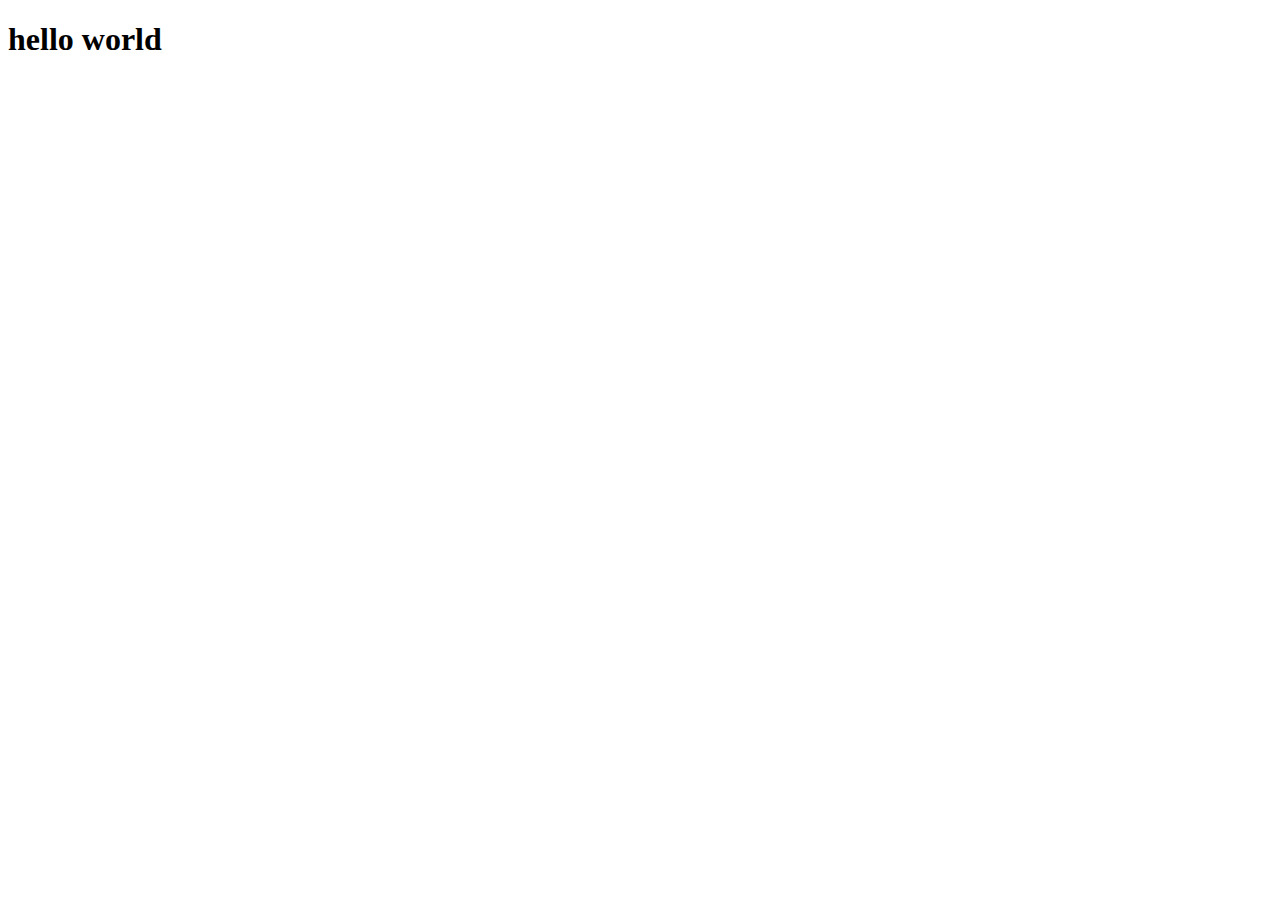
==== index.html @ 24582047 "initial commit" ====
<!DOCTYPE html>
<html lang="en">
<head>
    <meta charset="UTF-8">
    <meta http-equiv="X-UA-Compatible" content="IE=edge">
    <meta name="viewport" content="width=device-width, initial-scale=1.0">
    <title>Document</title>
</head>
<body>
    <h1>hello world</h1>
</body>
</html>
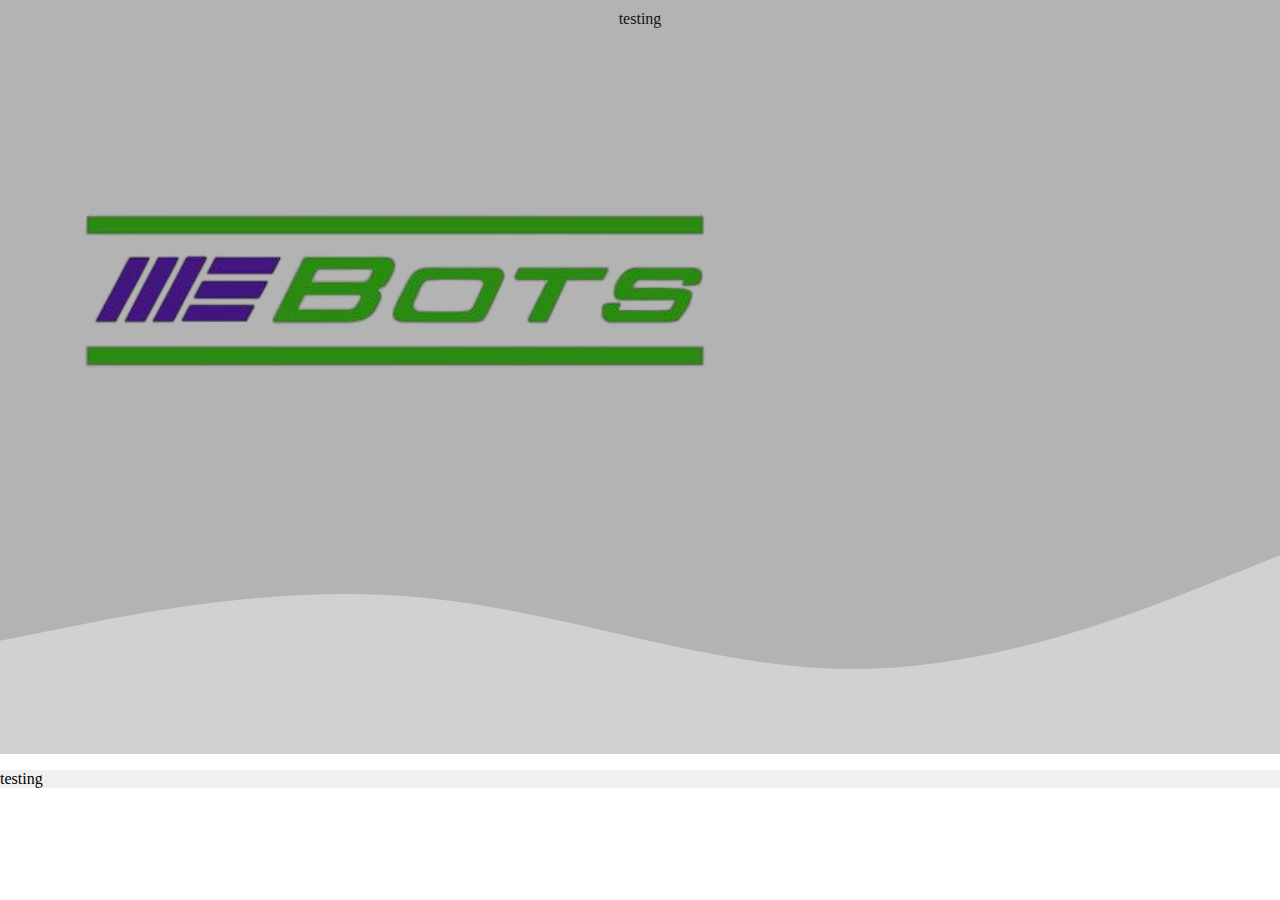
==== commit 70591b33: "adding wave design/ logo" ====
--- a/index.html
+++ b/index.html
@@ -4,9 +4,22 @@
     <meta charset="UTF-8">
     <meta http-equiv="X-UA-Compatible" content="IE=edge">
     <meta name="viewport" content="width=device-width, initial-scale=1.0">
+    <link rel="stylesheet" href="/styles.css">
     <title>Document</title>
 </head>
 <body>
-    <h1>hello world</h1>
+    <div class ="menu-bar">testing</div>
+
+    <div class="main-section">
+        <img class="main-logo" src="nobckgrnd.png"> 
+        
+    </div>
+
+    <div class ="curved">
+        <svg xmlns="http://www.w3.org/2000/svg" viewBox="0 0 1440 320"><path fill="#F0F0F0" fill-opacity="0.5" d="M0,192L80,176C160,160,320,128,480,144C640,160,800,224,960,224C1120,224,1280,160,1360,128L1440,96L1440,320L1360,320C1280,320,1120,320,960,320C800,320,640,320,480,320C320,320,160,320,80,320L0,320Z"></path></svg>
+    </div>
+    <div class = "main-info">
+        <p> testing</p>
+    </div>
 </body>
 </html>--- a/styles.css
+++ b/styles.css
@@ -0,0 +1,37 @@
+body{
+    margin: 0;
+}
+h1{
+    margin:0;
+}
+/**** CLASS SELECTORS ****/
+.menu-bar{
+    color: #141414;
+    height: 50px;
+    background-color: #B3B3B3;
+    text-align: center;
+    padding: 10px;
+    margin: 0;
+     
+}
+.main-section{
+    background-color: #b3b3b3;
+    margin: 0;
+    height: 400px;
+}
+.curved svg {
+    display: block;
+    background-color: #B3B3B3;
+    margin: 0;
+    
+}
+.main-info{
+    background-color: #f0f0f0;
+    margin: 0;
+}
+.main-logo{
+    height: 300px;
+    width: 750px;
+    padding: 20px;
+    margin-top: 40px;
+}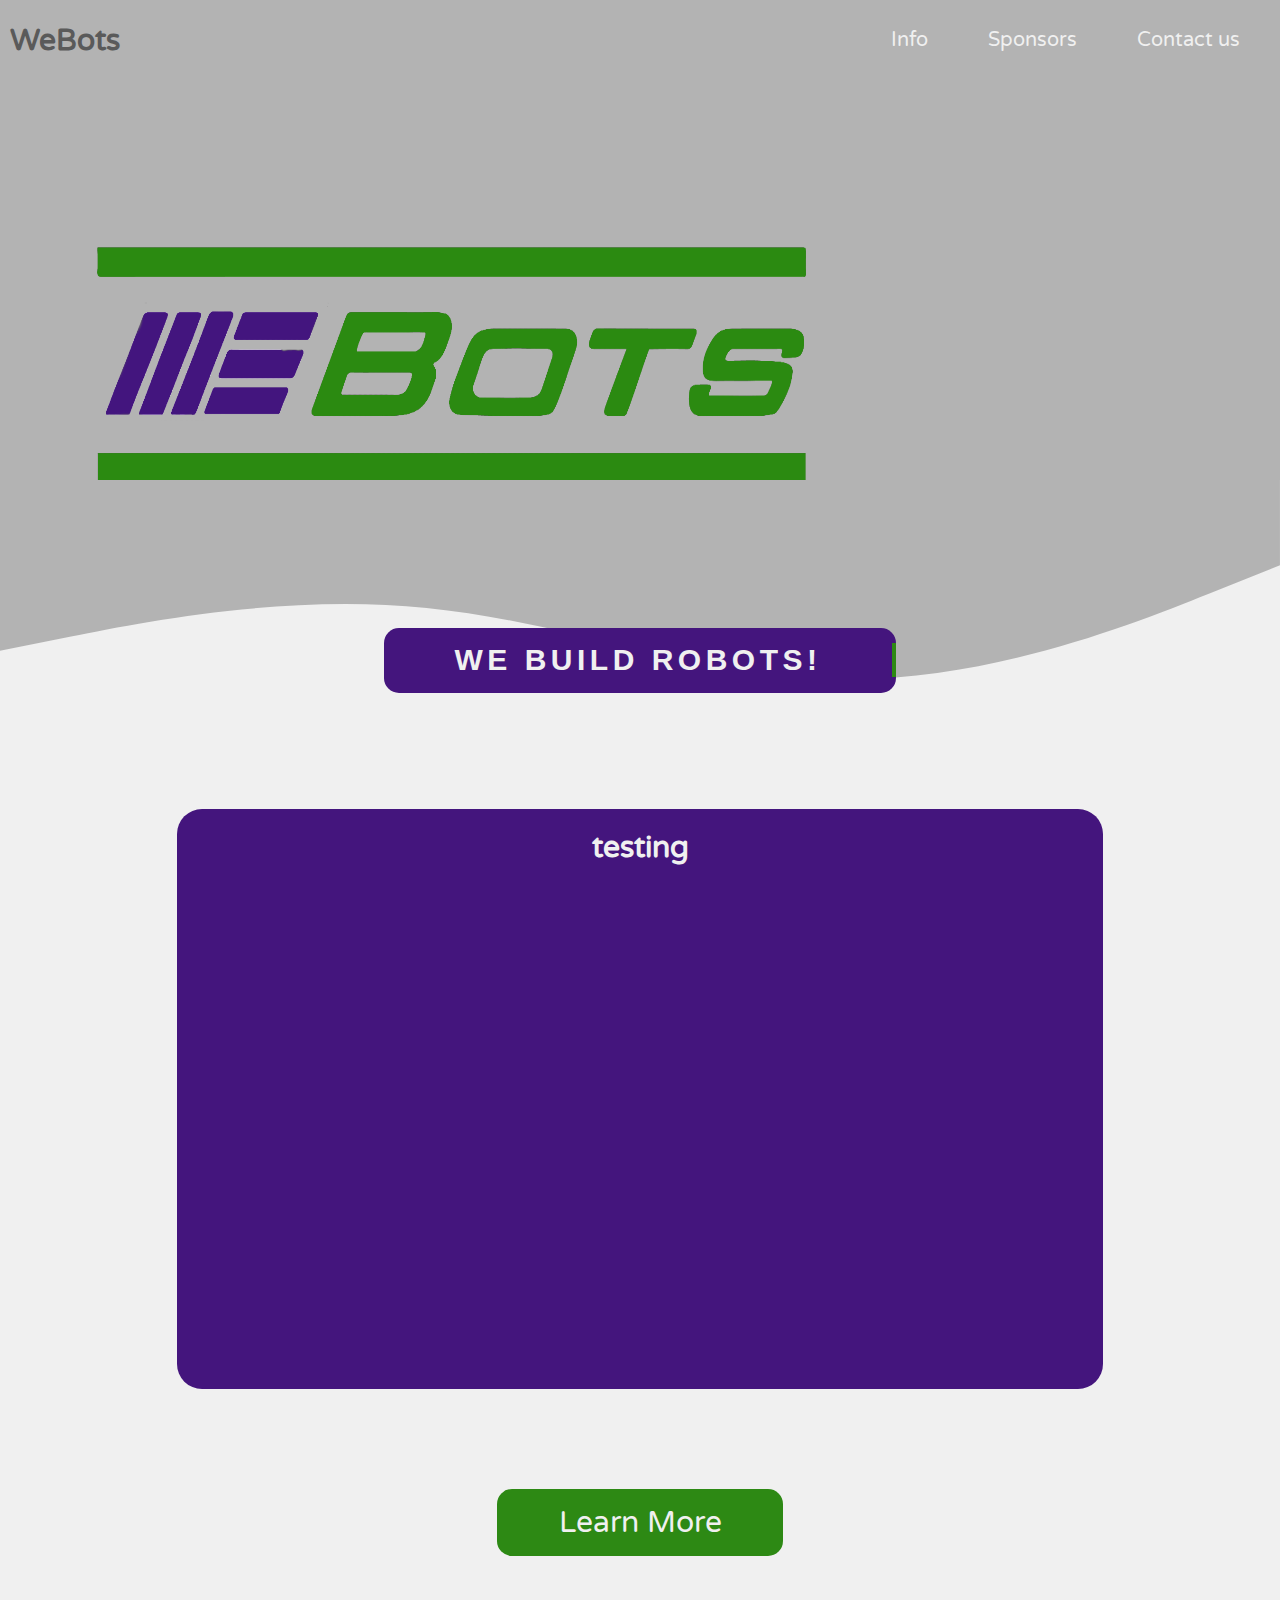
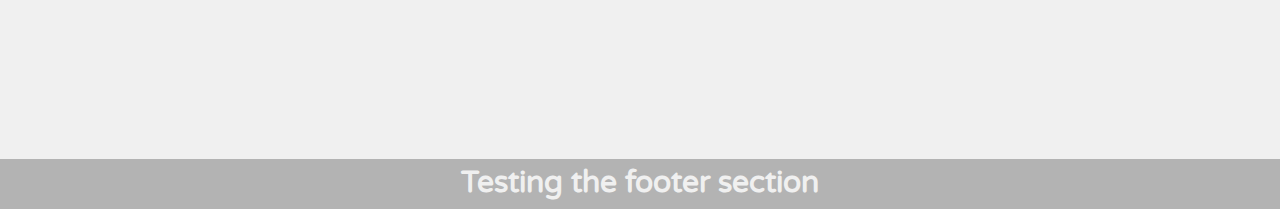
==== commit 39afa6d6: "some progress" ====
--- a/index.html
+++ b/index.html
@@ -4,22 +4,66 @@
     <meta charset="UTF-8">
     <meta http-equiv="X-UA-Compatible" content="IE=edge">
     <meta name="viewport" content="width=device-width, initial-scale=1.0">
+    <link href="https://fonts.cdnfonts.com/css/smw-text-nc" rel="stylesheet">
+                
+    <link rel="stylesheet" type="text/css" href="//fonts.googleapis.com/css?family=Varela+Round" >
     <link rel="stylesheet" href="/styles.css">
-    <title>Document</title>
+    <title>WeBots</title>
+    
 </head>
 <body>
-    <div class ="menu-bar">testing</div>
+    <header>
+        <div class="logo">WeBots</div>
+        <div class="hamburger">
+            <div class="line"></div>
+            <div class="line"></div>
+            <div class="line"></div>
+
+        </div>
+
+        <nav class="nav-bar">
+            <ul >
+                <!--<li> <a href="#" class="link 1">Home placeholder</a></li>-->
+                <li> <a href="club-info.html" class="link 2">Info</a></li>
+                <li> <a href="#" class="link 3">Sponsors</a></li>
+                <li> <a href="#" class="link 4">Contact us</a></li>
+            </ul>
+        </nav>
+    </header>
 
     <div class="main-section">
-        <img class="main-logo" src="nobckgrnd.png"> 
+        <img class="main-logo" src="we-main.png"> 
         
     </div>
 
-    <div class ="curved">
-        <svg xmlns="http://www.w3.org/2000/svg" viewBox="0 0 1440 320"><path fill="#F0F0F0" fill-opacity="0.5" d="M0,192L80,176C160,160,320,128,480,144C640,160,800,224,960,224C1120,224,1280,160,1360,128L1440,96L1440,320L1360,320C1280,320,1120,320,960,320C800,320,640,320,480,320C320,320,160,320,80,320L0,320Z"></path></svg>
+    
+    <div class ="container">
+        
+        <div class="curved">
+            <div class ="banner"><div class="typewriter">
+                <h1>WE BUILD ROBOTS!</h1>
+              </div></div>
+        <svg xmlns="http://www.w3.org/2000/svg" viewBox="0 0 1440 319"><path fill="#B3B3B3" fill-opacity="1" d="M0,192L80,176C160,160,320,128,480,144C640,160,800,224,960,224C1120,224,1280,160,1360,128L1440,96L1440,0L1360,0C1280,0,1120,0,960,0C800,0,640,0,480,0C320,0,160,0,80,0L0,0Z">
+        </path></svg>
     </div>
+    
+        
+        
+    
+</div>
     <div class = "main-info">
-        <p> testing</p>
+        <div class="slideshow-container"><h2> testing</h2></div>
+        
+            <a href="club-info.html" class="banner-2">Learn More</a>
+        
     </div>
+
+    
+    <footer>
+        <div class="bottom-section">
+            <h2>Testing the footer section</h2>
+        </div>
+
+    </footer>
 </body>
 </html>--- a/styles.css
+++ b/styles.css
@@ -1,18 +1,103 @@
 body{
+    margin: 0;
+}
+header {
+    color: #141414;
+    height: 60px;
+    background-color: #b3b3b3;
+    display: flex;
+    align-items: center;
+    justify-content: space-between;
+    padding: 0 100px;
+   
+    padding: 10px;
     margin: 0;
 }
 h1{
     margin:0;
+    font-family: 'SMW Text NC', sans-serif;
+    font-family: 'SMW Text 2 NC', sans-serif;
+    text-align: center;
+
+    color: #F0F0F0;
+    font-size: 30px;
+    padding: 0px;
+}
+h2{
+    margin: 0;
+    padding: 5px 0px;
+    font-family: "Varela Round", 'normal';
+    text-align: center;
+
+    color: #F0F0F0;
+    font-size: 30px;
 }
 /**** CLASS SELECTORS ****/
-.menu-bar{
-    color: #141414;
-    height: 50px;
-    background-color: #B3B3B3;
-    text-align: center;
-    padding: 10px;
-    margin: 0;
-     
+.typewriter h1 {
+    overflow: hidden; /* Ensures the content is not revealed until the animation */
+    border-right: .15em solid #2d8914; /* The typwriter cursor */
+    white-space: nowrap; /* Keeps the content on a single line */
+    margin: 0 auto; /* Gives that scrolling effect as the typing happens */
+    letter-spacing: .15em; /* Adjust as needed */
+    animation: 
+      typing 4s steps(40, end),
+      blink-caret .75s step-end infinite;
+      animation-fill-mode: forwards 80%;
+
+    animation-iteration-count: infinite;  
+    
+    
+  }
+
+
+  /* The typing effect */
+@keyframes typing {
+    from { width: 0 }
+    to { width: 60% }
+  } 
+  
+  /* The typewriter cursor effect */
+  @keyframes blink-caret {
+    from, to { border-color: transparent }
+    50% { border-color: #2d8914 }
+  }
+
+
+
+.logo{
+    font-size: 30px;
+    font-weight: bold;
+    color: #5A5A5A;
+    font-family: "Varela Round", 'normal';
+}
+.hamburger{
+    display: none;
+
+}
+
+
+.nav-bar ul{
+    list-style: none;
+    display: flex;
+    margin:0;
+    padding:0;
+    
+    
+}
+.nav-bar ul li a{
+    box-sizing: border-box;
+    text-decoration: none;
+    display: block;
+    color: #f0f0f0;
+    font-size: 20px;
+    font-family: "Varela Round", 'normal';
+    padding: 10px 25px;
+    border-radius: 50px;
+    
+    margin: 0 5px;
+}
+.nav-bar ul li a:hover{
+    background-color: #9e9e9e;
 }
 .main-section{
     background-color: #b3b3b3;
@@ -21,17 +106,90 @@
 }
 .curved svg {
     display: block;
-    background-color: #B3B3B3;
+    background-color: #F0F0F0;
     margin: 0;
     
 }
 .main-info{
     background-color: #f0f0f0;
     margin: 0;
+    height: 950px;
+    padding-top: 45px;
 }
 .main-logo{
-    height: 300px;
-    width: 750px;
+    height: 450px;
+    width: 850px;
     padding: 20px;
     margin-top: 40px;
+    border: none;
+}
+.banner {
+    margin-top: 0px;
+    margin-left: 30%;
+    padding-top: 15px;
+    text-align: center;
+    background-color: #44157D;
+    color: #F0F0F0;
+    width: 40%;
+    height: 50px;
+    bottom: 25%;
+    
+    position: absolute;
+    border-radius: 15px;
+    
+}
+.container {
+    position: relative;
+}
+.slideshow-container{
+    background-color: #44157D;
+    height: 550px;
+    width:70%;
+    border-radius: 25px;
+    margin: auto;
+    margin-bottom: 100px;
+    padding: 15px;
+
+}
+.banner-2 {
+    
+    margin: auto;
+    
+    background-color: #2d8914;
+    color: #F0F0F0;
+    width: 20%;
+    
+    border-radius: 15px;
+    padding: 15px;
+    font-family: "Varela Round", 'normal';
+    text-decoration: none;
+    display: block;
+    font-size: 30px;
+    text-align: center;
+}.banner-2 a{
+    
+    margin: auto;
+    
+    background-color: #2d8914;
+    color: #F0F0F0;
+    width: 20%;
+    
+    border-radius: 15px;
+    padding: 15px;
+    font-family: "Varela Round", 'normal';
+    text-decoration: none;
+    display: block;
+    font-size: 30px;
+    text-align: center;
+}
+.banner-2 a:hover{
+    background-color: #1b510c;
+}
+
+
+
+.bottom-section{
+    background-color: #b3b3b3;
+    height:50px;
+    width:100%;
 }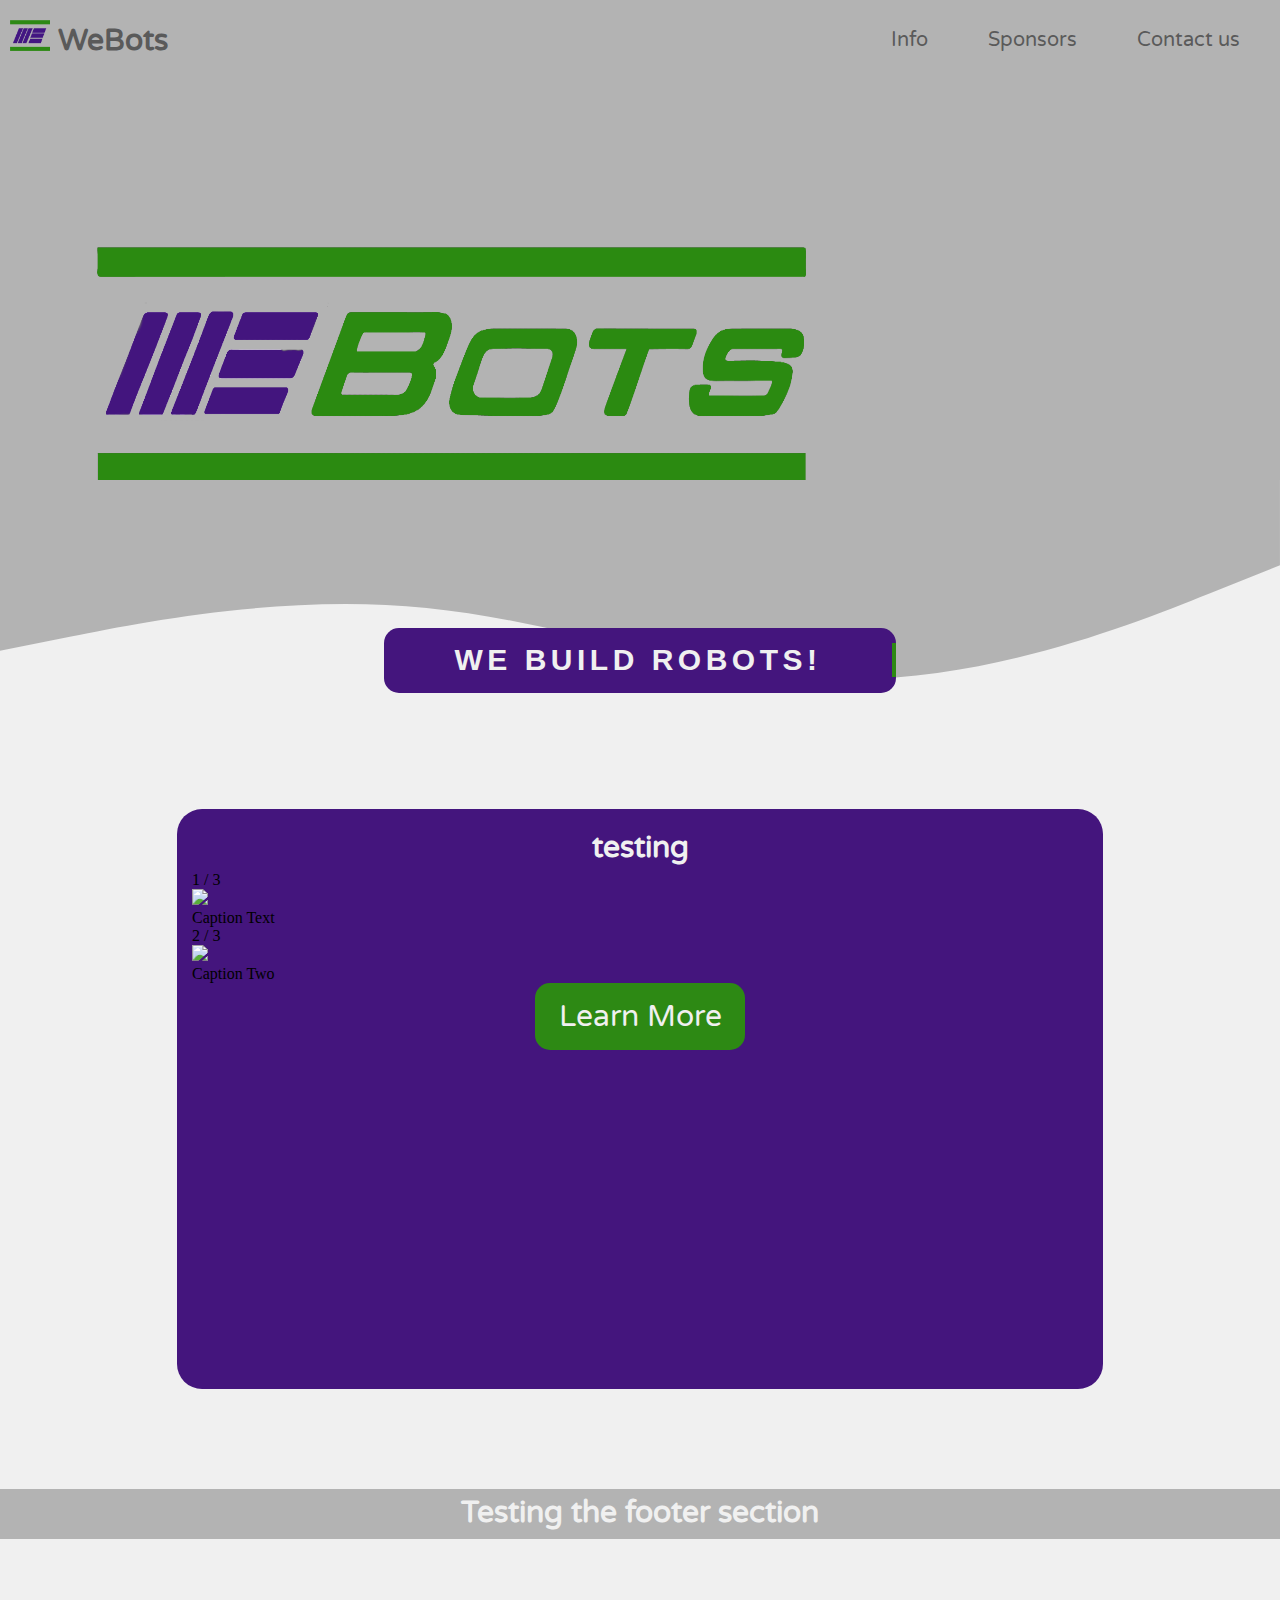
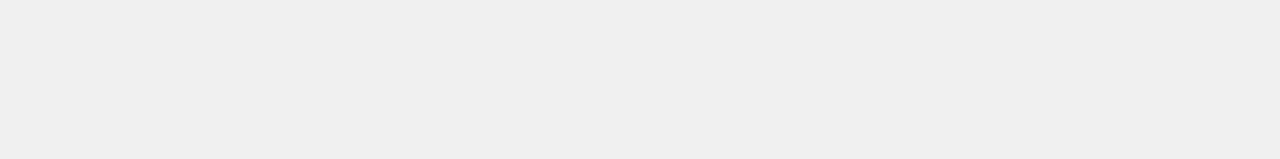
==== commit 0ea0fcce: "adding the new pages w header/footer" ====
--- a/index.html
+++ b/index.html
@@ -10,10 +10,11 @@
     <link rel="stylesheet" href="/styles.css">
     <title>WeBots</title>
     
+    
 </head>
 <body>
     <header>
-        <div class="logo">WeBots</div>
+        <div class="logo"><img class="logo-img" src="small-logo.png">  WeBots</div>
         <div class="hamburger">
             <div class="line"></div>
             <div class="line"></div>
@@ -25,14 +26,15 @@
             <ul >
                 <!--<li> <a href="#" class="link 1">Home placeholder</a></li>-->
                 <li> <a href="club-info.html" class="link 2">Info</a></li>
-                <li> <a href="#" class="link 3">Sponsors</a></li>
-                <li> <a href="#" class="link 4">Contact us</a></li>
+                <li> <a href="sponsors.html" class="link 3">Sponsors</a></li>
+                <li> <a href="contact-us.html" class="link 4">Contact us</a></li>
             </ul>
         </nav>
     </header>
 
     <div class="main-section">
         <img class="main-logo" src="we-main.png"> 
+        <!--<img class="circuit-bkg" src="circuit-bkg.png">-->
         
     </div>
 
@@ -52,7 +54,18 @@
     
 </div>
     <div class = "main-info">
-        <div class="slideshow-container"><h2> testing</h2></div>
+        <div class="slideshow-container"><h2> testing</h2>
+            <div class="mySlides fade">
+                <div class="numbertext">1 / 3</div>
+                <img src="img1.jpg" style="width:100%">
+                <div class="text">Caption Text</div>
+              </div>
+            
+              <div class="mySlides fade">
+                <div class="numbertext">2 / 3</div>
+                <img src="img2.jpg" style="width:100%">
+                <div class="text">Caption Two</div>
+        </div>
         
             <a href="club-info.html" class="banner-2">Learn More</a>
         
--- a/styles.css
+++ b/styles.css
@@ -40,7 +40,7 @@
     margin: 0 auto; /* Gives that scrolling effect as the typing happens */
     letter-spacing: .15em; /* Adjust as needed */
     animation: 
-      typing 4s steps(40, end),
+      typing 5s steps(40, end),
       blink-caret .75s step-end infinite;
       animation-fill-mode: forwards 80%;
 
@@ -53,7 +53,7 @@
   /* The typing effect */
 @keyframes typing {
     from { width: 0 }
-    to { width: 60% }
+    to { width: 70% }
   } 
   
   /* The typewriter cursor effect */
@@ -63,12 +63,16 @@
   }
 
 
-
+.logo-img{
+    height: 80%;
+    width: 40px;
+}
 .logo{
     font-size: 30px;
     font-weight: bold;
     color: #5A5A5A;
     font-family: "Varela Round", 'normal';
+    
 }
 .hamburger{
     display: none;
@@ -88,7 +92,7 @@
     box-sizing: border-box;
     text-decoration: none;
     display: block;
-    color: #f0f0f0;
+    color: #5A5A5A;
     font-size: 20px;
     font-family: "Varela Round", 'normal';
     padding: 10px 25px;
@@ -98,6 +102,7 @@
 }
 .nav-bar ul li a:hover{
     background-color: #9e9e9e;
+    color: #F0F0F0;
 }
 .main-section{
     background-color: #b3b3b3;
@@ -118,6 +123,13 @@
 }
 .main-logo{
     height: 450px;
+    width: 850px;
+    padding: 20px;
+    margin-top: 40px;
+    border: none;
+}
+.circuit-bkg{
+    height: 550px;
     width: 850px;
     padding: 20px;
     margin-top: 40px;
@@ -192,4 +204,5 @@
     background-color: #b3b3b3;
     height:50px;
     width:100%;
+    bottom: 0%;
 }